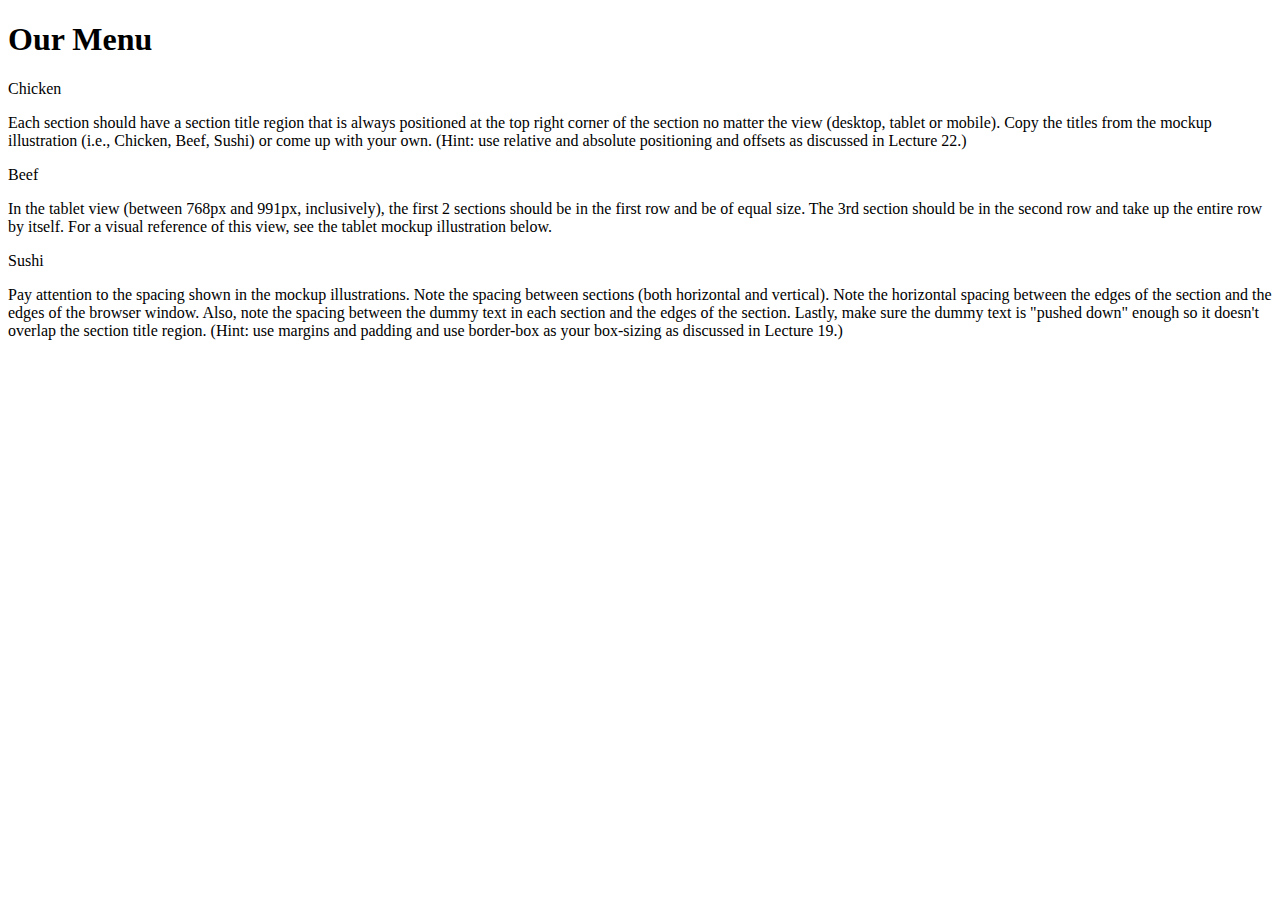
==== Module2-solution/index.html @ 4db56ff3 "Add files via upload" ====
<!DOCTYPE html>
<html>
        <head>
            <meta charset="utf-8">
            <title>module2-solution</title>
            <link rel="stylesheet" href="/coursera-htmlcssjs/Module2-solution/css/styles.css">
        </head>
        <body>
            <h1 id="h1">Our Menu</h1>
            <section class="column-lg-4 colmn-md-6 colmn-sm-12">
                <div>
                    <p class="sub1">Chicken</p>
                    <p class="content">
                        Each section should have a section title region that is always positioned at the top right corner of the
                        section no matter the view (desktop, tablet or mobile). Copy the titles from the mockup illustration
                        (i.e., Chicken, Beef, Sushi) or come up with your own. (Hint: use relative and absolute positioning and
                        offsets as discussed in Lecture 22.)
                    </p>
                </div>
            </section>
            <section class="column-lg-4 colmn-md-6 colmn-sm-12">
                <div>
                    <p class="sub2">Beef</p>
                    <p class="content">In the tablet view (between 768px and 991px, inclusively), the first 2 sections should be
                        in the first row and be of equal size. The 3rd section should be in the second row and take up the
                        entire row by itself. For a visual reference of this view, see the tablet mockup illustration below.</p>
                </div>
            </section>
            <section class="column-lg-4 colmn-md-12 colmn-sm-12">
                <div>
                    <p class="sub3">Sushi</p>
                    <p class="content">Pay attention to the spacing shown in the mockup illustrations. Note the spacing between
                        sections (both horizontal and vertical). Note the horizontal spacing between the edges of the section
                        and the edges of the browser window. Also, note the spacing between the dummy text in each section and
                        the edges of the section. Lastly, make sure the dummy text is "pushed down" enough so it doesn't overlap
                        the section title region. (Hint: use margins and padding and use border-box as your box-sizing as
                        discussed in Lecture 19.)</p>
                </div>
            </section>
        </body>
    </html>
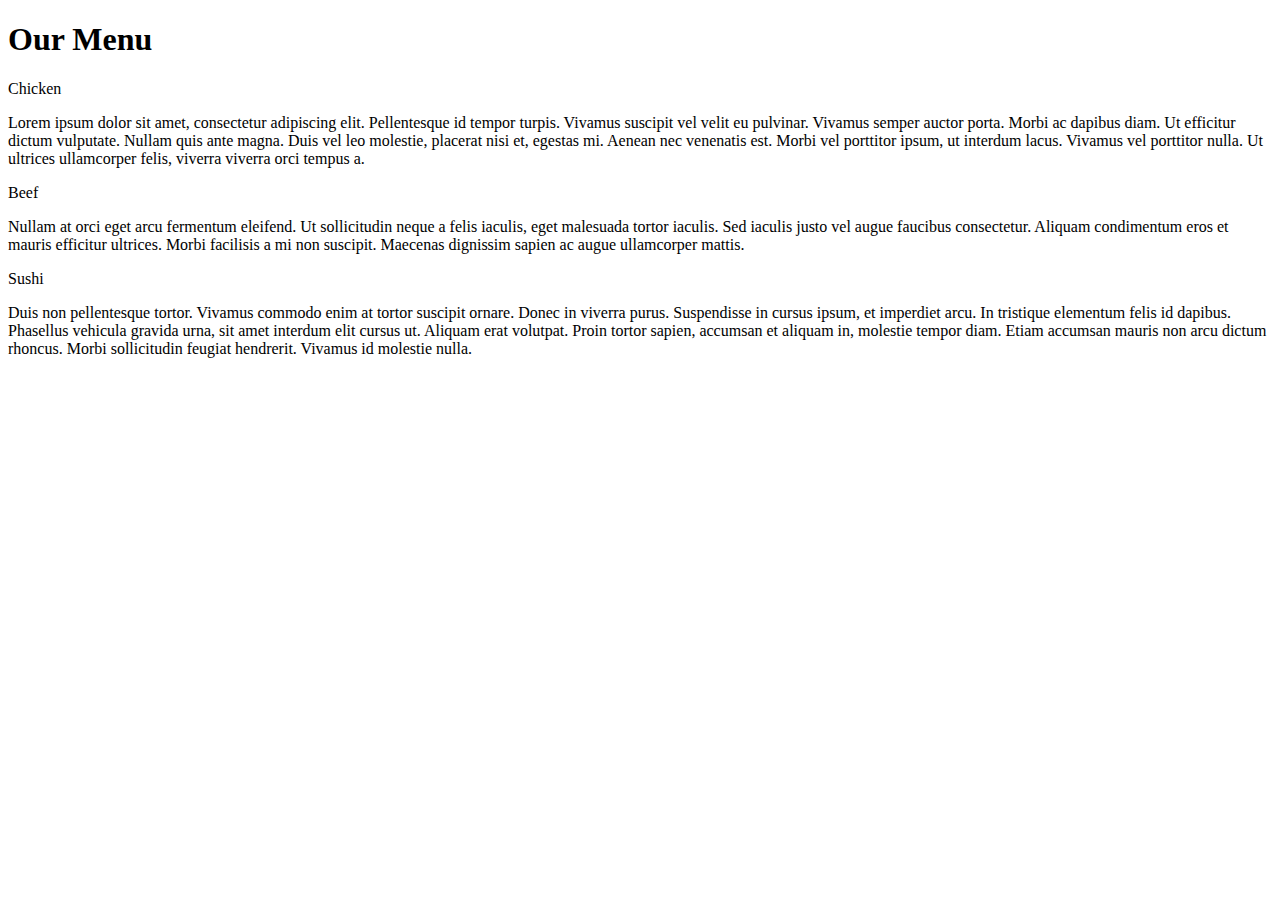
==== commit 154b1105: "Update index.html" ====
--- a/Module2-solution/index.html
+++ b/Module2-solution/index.html
@@ -11,31 +11,34 @@
                 <div>
                     <p class="sub1">Chicken</p>
                     <p class="content">
-                        Each section should have a section title region that is always positioned at the top right corner of the
-                        section no matter the view (desktop, tablet or mobile). Copy the titles from the mockup illustration
-                        (i.e., Chicken, Beef, Sushi) or come up with your own. (Hint: use relative and absolute positioning and
-                        offsets as discussed in Lecture 22.)
+                       Lorem ipsum dolor sit amet, consectetur adipiscing elit.
+                       Pellentesque id tempor turpis. Vivamus suscipit vel velit eu pulvinar. 
+                       Vivamus semper auctor porta. Morbi ac dapibus diam. Ut efficitur dictum vulputate. 
+                       Nullam quis ante magna. Duis vel leo molestie, placerat nisi et, egestas mi. Aenean nec venenatis est.
+                       Morbi vel porttitor ipsum, ut interdum lacus. Vivamus vel porttitor nulla. Ut ultrices ullamcorper felis, viverra viverra orci tempus a. 
                     </p>
                 </div>
             </section>
             <section class="column-lg-4 colmn-md-6 colmn-sm-12">
                 <div>
                     <p class="sub2">Beef</p>
-                    <p class="content">In the tablet view (between 768px and 991px, inclusively), the first 2 sections should be
-                        in the first row and be of equal size. The 3rd section should be in the second row and take up the
-                        entire row by itself. For a visual reference of this view, see the tablet mockup illustration below.</p>
+                    <p class="content">
+                            Nullam at orci eget arcu fermentum eleifend. 
+                            Ut sollicitudin neque a felis iaculis, eget malesuada tortor iaculis.
+                            Sed iaculis justo vel augue faucibus consectetur. Aliquam condimentum eros et mauris efficitur ultrices. Morbi facilisis a mi non suscipit. 
+                            Maecenas dignissim sapien ac augue ullamcorper mattis. </p>
                 </div>
             </section>
             <section class="column-lg-4 colmn-md-12 colmn-sm-12">
                 <div>
                     <p class="sub3">Sushi</p>
-                    <p class="content">Pay attention to the spacing shown in the mockup illustrations. Note the spacing between
-                        sections (both horizontal and vertical). Note the horizontal spacing between the edges of the section
-                        and the edges of the browser window. Also, note the spacing between the dummy text in each section and
-                        the edges of the section. Lastly, make sure the dummy text is "pushed down" enough so it doesn't overlap
-                        the section title region. (Hint: use margins and padding and use border-box as your box-sizing as
-                        discussed in Lecture 19.)</p>
+                    <p class="content">
+                            Duis non pellentesque tortor. 
+                            Vivamus commodo enim at tortor suscipit ornare. Donec in viverra purus. Suspendisse in cursus ipsum, et imperdiet arcu. 
+                            In tristique elementum felis id dapibus. Phasellus vehicula gravida urna, sit amet interdum elit cursus ut. Aliquam erat volutpat.
+                            Proin tortor sapien, accumsan et aliquam in, molestie tempor diam. Etiam accumsan mauris non arcu dictum rhoncus. 
+                            Morbi sollicitudin feugiat hendrerit. Vivamus id molestie nulla.</p>
                 </div>
             </section>
         </body>
-    </html>+    </html>
